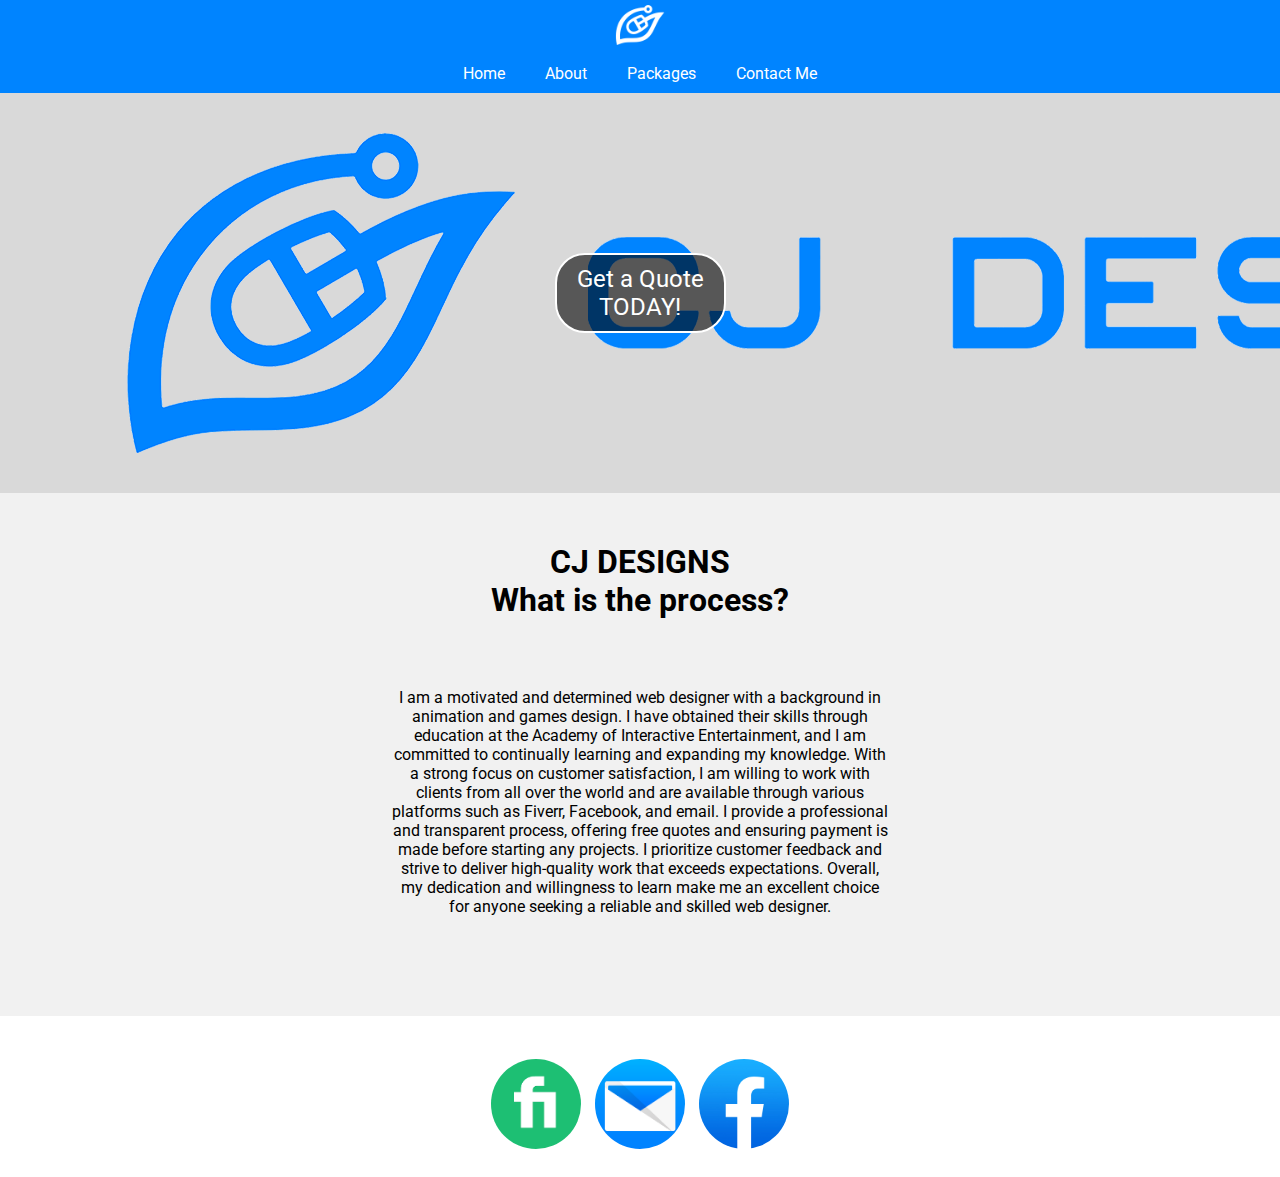
==== about.html @ 19d66b9f "Add files via upload" ====
<!DOCTYPE html>
<html>
<head>
	<link rel="icon" href="logo trans no text.png">
	<link href="https://fonts.googleapis.com/css?family=Roboto:300,400,500,700" rel="stylesheet">
	<link rel="stylesheet" type="text/css" href="style.css">
		<title>CJ DESIGNS</title>
	<script src="script.js"></script>
</head>
<body>
	<nav>
					<img src="logo trans White no text.png" alt="CJ DESIGNS"
						width="50" 
						height="50">
		<ul>
			<li><a href="index.html">Home</a></li>
			<li><a href="about.html">About</a></li>
			<li><a href="packages.html">Packages</a></li>
			<li><a href="contactme.html">Contact Me</a></li>
		</ul>
	</nav>
	<div class="slideshow">
		<div class="overlay">
			<div class="slideshow">
				<div class="slide">
				<img src="background1.png" alt="Image 1">
				</div>
				
				<div class="slide">
				<img src="background2.png" alt="Image 2">
				</div>
				
				<div class="slide">
				<img src="background3.png" alt="Image 3">
				</div>
			</div>
		<a href="contactme.html" class="link">Get a Quote <br> 
												TODAY!</a>
		</div>
	</div>
	<div class="main-text">
		<h1>CJ DESIGNS</h1>
		<h1>What is the process?</h1>
		<br>
	
		<p>I am a motivated and determined web designer with 
			a background in animation and games design. I have 
			obtained their skills through education at the Academy 
			of Interactive Entertainment, and I am committed to 
			continually learning and expanding my knowledge. With a 
			strong focus on customer satisfaction, I am willing to work 
			with clients from all over the world and are available through 
			various platforms such as Fiverr, Facebook, and email. I provide 
			a professional and transparent process, offering free quotes and 
			ensuring payment is made before starting any projects. I prioritize 
			customer feedback and strive to deliver high-quality work that exceeds 
			expectations. Overall, my dedication and willingness to learn make me 
			an excellent choice for anyone seeking a reliable and skilled web designer.</p>
			<br>
		</div>	
		<br>
</body>
		<br>
				<a href="https://www.fiverr.com/s2/56f6230855">
				<img src="fiverr.png" 
				alt="Fiverr"
				class="Social"
				width="100" 
				height="100"></a>
				
				<a href="mailto:chironjamesdesigns@gmail.com:">
				<img src="email.png" 
				alt="E-mail" 
				class="Social"
				width="100" 
				height="100"></a>
				
				<a href="https://www.facebook.com/ChironJamesDesign/">
					<img src="Facebook.jpg" 
					alt="Facebook" 
					class="Social"
					width="100" 
					height="100"></a>
					<br>
					<br>
				
	</div>
</html>
---- style.css ----
* {
	margin: 0;
	padding: 0;
	box-sizing: border-box;
	font-family: 'roboto', sans-serif;
	text-align: center;
}

nav {
	background-color: #0084ff;
	position: relative;
	z-index: 2;
}

nav ul {
	list-style-type: none;
	margin: 0;
	padding: 0;
	display: flex;
	justify-content: center;
	z-index: 3;
}

nav ul li {
	position: relative;
	margin: 0 10px;
	z-index: 3;
}

nav ul li a {
	display: block;
	padding: 10px;
	color: #fff;
	text-decoration: none;
	z-index: 3;
}

nav ul li ul {
	position: absolute;
	top: 100%;
	left: 0;
	background-color: #fff;
	display: none;
	z-index: 3; /* Add a higher z-index to the dropdown menus */
}

nav ul li:hover > ul {
	display: block;
	border-radius: 10px; /* set the border radius to create rounded corners */
	z-index: 3;
}

nav ul li ul li {
	display: block;
	z-index: 3;
}

nav ul li ul li a {
	padding: 10px;
	color: #333;
	border-radius: 50px; /* set the border radius to create rounded corners */
	z-index: 3;
}

nav ul li:hover {
	background-color: #fff;
	border-radius: 10px; /* set the border radius to create rounded corners */
	z-index: 3;
}

nav ul li:hover a {
	color: #0084ff;
		z-index: 3;
}

nav ul li:hover ul li a:hover {
	background-color: #f1f1f1;
	border-radius: 50px; /* set the border radius to create rounded corners */
		z-index: 3;
}

.slideshow {
	position: relative;
	height: 400px;
}

.slideshow div {
	position: absolute;
	top: 0;
	left: 0;
	width: 100;
	height: 100%;
	background-size: cover;
	background-position: center center;
}

.slide img {
  width: 1920px;
  height: 400px;
  object-fit: cover;
  	z-index: -1; /* Set a higher z-index than the slideshow */
}

.overlay {
	position: absolute;
	top: 0;
	left: 0;
	height: 100%;
	width: 100%;
	background-color: rgba(0, 0, 0, 0.5);
	display: flex;
	flex-direction: column;
	align-items: center;
	justify-content: center;
	z-index: 1; /* Set a higher z-index than the slideshow */
}

.link {
	color: #fff;
	font-size: 24px;
	background-color: rgba(0, 0, 0, 0.6);
	text-decoration: none;
	border: 2px solid #fff;
	padding: 10px 20px;
	border-radius: 30px;
	z-index: 1; /* Set a higher z-index than the slideshow */
}

.link:hover {
	background-color: #0084ff;
	box-shadow: 0 0 5px #fff;
}

.main-text {
	padding: 50px;
	background-color: #f1f1f1;
	text-align: center;
	margin: 0 auto;
  }
.main-text p{
	padding: 50px;
	text-align: center;
	width: 600px;
	display: inline-block;
  }
  
.grid-container-element { 
    display: grid; 
    grid-template-columns: 1fr 1fr; 
    grid-gap: 50px; 
    border: 1px solid black;  
	text-align: center;
	border-radius: 30px;
	align-items: center;  
	padding: 10px;
	margin: auto;
	width: calc(50% - 25px);
	color: #fff;
	border: none;
	font-size: 16px;
	
} 
.grid-child-element { 
    margin: 10px; 
	border-radius: 15px; 
	text-align: center;
	background-color: #0084ff;
	 text-decoration: none;
}

.Social {
	padding: 5px;
	text-align: center;
	border-radius: 50px; /* set the border radius to create rounded corners */
	z-index: 1; /* Set a higher z-index than the slideshow */
}

.link-list {
  list-style: none;
  padding: 0;
  margin: 0;
  text-decoration: none;
}

.link-list li {
  width: 100px;
  background-color: #0084ff;
  color: #0084ff;
  margin: auto;
  border-radius: 100px;
  font-size: 16px;
}

.link-list li:hover {
	background-color: #0084ff;
	border-radius: 100px; /* set the border radius to create rounded corners */
	color: #333;

  
}
.Inquiry {
    border: none;
    border-collapse:collapse;
    resize: none;
    margin: 0;
    padding: 10px;
}
ul
{
list-style-type: none;
}
/* Container for pricing boxes */
.pricing {
	display: flex;
	justify-content: center; /* center horizontally */
	max-width: 800px; /* reduce max width */
	margin: 0 auto;
  }
  
  /* Individual pricing boxes */
  .pricing-box {
	background-color: #f1f1f1;
	padding: 30px;
	border-radius: 10px;
	box-shadow: 0 5px 15px rgba(0, 0, 0, 0.1);
	transition: transform 0.3s ease-in-out;
	flex: 1;
	margin: 0 10px;
	display: inline-block;
	max-width: 500px; /* reduce width */
	word-wrap: break-word; /* add word wrap */
	text-align: center; /* center text */
  }
  
  .pricing-box p {
	padding: 50px;
	text-align: center;
	max-width: 100%; /* make sure the text doesn't overflow */
  }
  
  .pricing-box:hover {
	transform: translateY(-10px);
  }
  
  /* Basic package */
  .basic {
	background-color: #0084ff;
	color: #fff;
  }
  
  .basic h3, .basic p {
	color: #fff;
  }
  
  /* Standard package */
  .standard {
	background-color: #0084ff;
	color: #fff;
  }
  .standard h3, .standard p {
	color: #fff;
  }
  /* Premium package */
  .premium {
	background-color: #0084ff;
	color: #fff;
  }
  .premium h3, .premium p {
	color: #fff;
  }
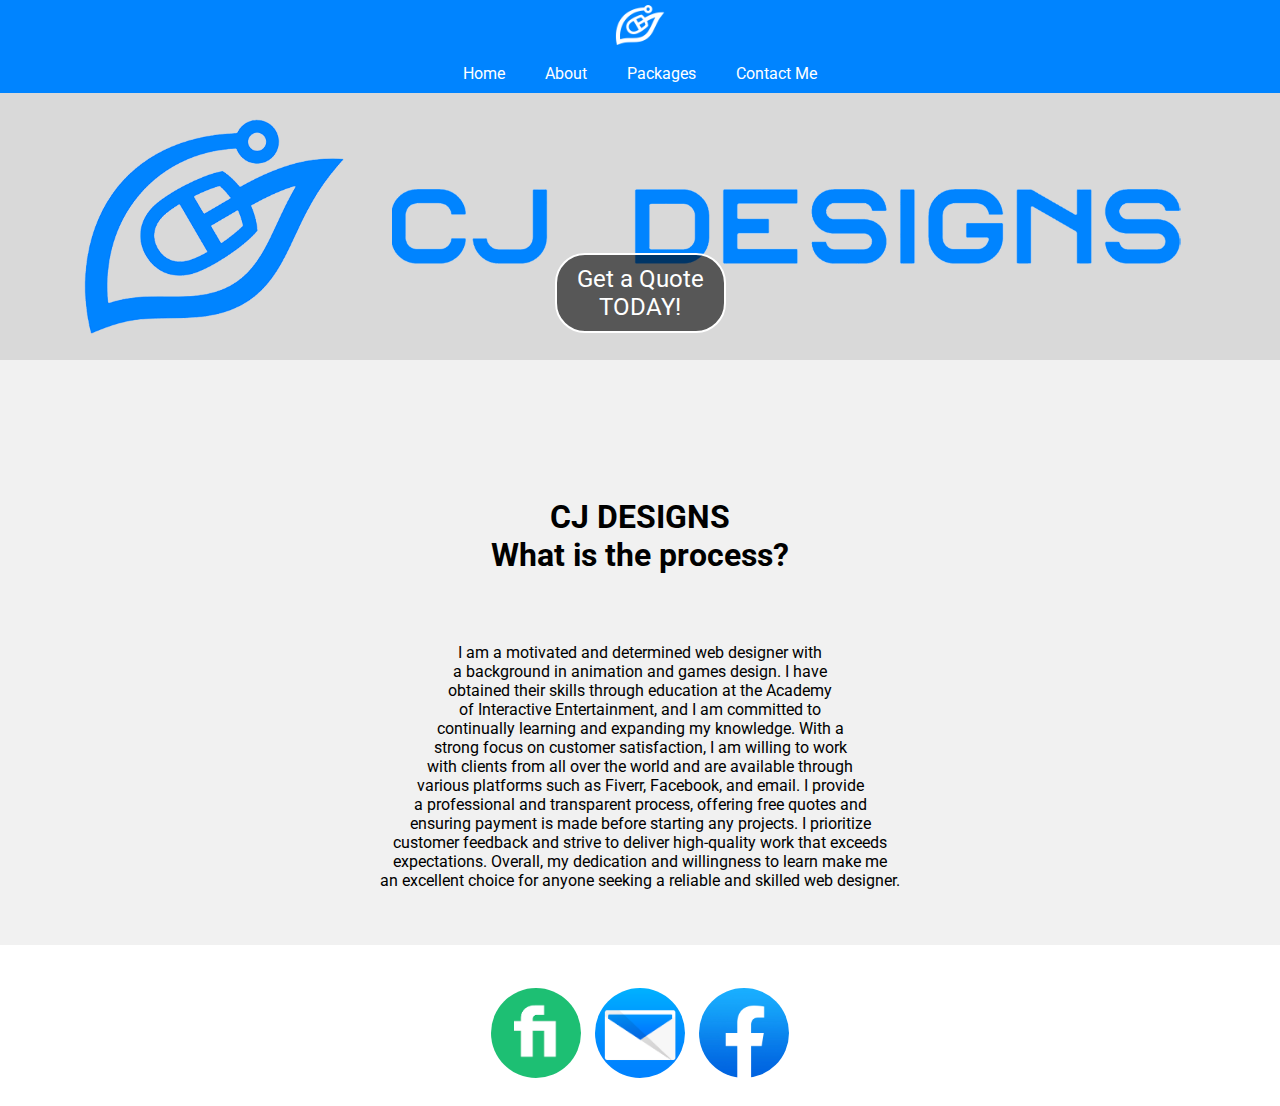
==== commit 608fe5bd: "Update about.html" ====
--- a/about.html
+++ b/about.html
@@ -43,18 +43,18 @@
 		<h1>What is the process?</h1>
 		<br>
 	
-		<p>I am a motivated and determined web designer with 
-			a background in animation and games design. I have 
-			obtained their skills through education at the Academy 
-			of Interactive Entertainment, and I am committed to 
-			continually learning and expanding my knowledge. With a 
-			strong focus on customer satisfaction, I am willing to work 
-			with clients from all over the world and are available through 
-			various platforms such as Fiverr, Facebook, and email. I provide 
-			a professional and transparent process, offering free quotes and 
-			ensuring payment is made before starting any projects. I prioritize 
-			customer feedback and strive to deliver high-quality work that exceeds 
-			expectations. Overall, my dedication and willingness to learn make me 
+		<p>I am a motivated and determined web designer with <br> 
+			a background in animation and games design. I have <br> 
+			obtained their skills through education at the Academy <br> 
+			of Interactive Entertainment, and I am committed to <br> 
+			continually learning and expanding my knowledge. With a <br> 
+			strong focus on customer satisfaction, I am willing to work <br> 
+			with clients from all over the world and are available through <br> 
+			various platforms such as Fiverr, Facebook, and email. I provide <br> 
+			a professional and transparent process, offering free quotes and <br> 
+			ensuring payment is made before starting any projects. I prioritize <br> 
+			customer feedback and strive to deliver high-quality work that exceeds <br> 
+			expectations. Overall, my dedication and willingness to learn make me <br> 
 			an excellent choice for anyone seeking a reliable and skilled web designer.</p>
 			<br>
 		</div>	
--- a/style.css
+++ b/style.css
@@ -82,7 +82,9 @@
 .slideshow {
 	position: relative;
 	height: 400px;
-}
+	width: 100%;
+  }
+  
 
 .slideshow div {
 	position: absolute;
@@ -95,11 +97,12 @@
 }
 
 .slide img {
-  width: 1920px;
-  height: 400px;
-  object-fit: cover;
-  	z-index: -1; /* Set a higher z-index than the slideshow */
-}
+	max-width: 100%;
+	max-height: 100%;
+	object-fit: cover;
+	z-index: -1; /* Set a higher z-index than the slideshow */
+  }
+  
 
 .overlay {
 	position: absolute;
@@ -107,7 +110,7 @@
 	left: 0;
 	height: 100%;
 	width: 100%;
-	background-color: rgba(0, 0, 0, 0.5);
+	background-color: #f1f1f1;
 	display: flex;
 	flex-direction: column;
 	align-items: center;
@@ -131,42 +134,92 @@
 	box-shadow: 0 0 5px #fff;
 }
 
-.main-text {
-	padding: 50px;
+@media (max-width: 768px) {
+	.main-text {
+	  padding: 20px;
+	  width: 90%;
+	  margin: 0 auto;
+	  position: relative;
+	  top: 0; /* remove the negative top value */
+	}
+	.main-text p {
+	  padding: 20px;
+	  text-align: left; /* set the text-align property to left */
+	  display: block; /* remove the display inline-block */
+	}
+
+	/* Add the following styles to center the grid containers */
+	.grid-container-wrapper {
+	  display: flex;
+	  flex-wrap: wrap;
+	  justify-content: center;
+	}
+	.grid-container-element {
+	  margin: 20px;
+	  width: calc(50% - 25px);
+	}
+  }
+  
+  .main-text {
+	padding: 5px;
 	background-color: #f1f1f1;
-	text-align: center;
 	margin: 0 auto;
   }
-.main-text p{
+  
+  .main-text p{
 	padding: 50px;
 	text-align: center;
-	width: 600px;
 	display: inline-block;
-  }
-  
-.grid-container-element { 
+	max-width: 100%;
+  }
+
+  
+  .grid-container-element { 
     display: grid; 
     grid-template-columns: 1fr 1fr; 
     grid-gap: 50px; 
     border: 1px solid black;  
-	text-align: center;
-	border-radius: 30px;
-	align-items: center;  
-	padding: 10px;
-	margin: auto;
-	width: calc(50% - 25px);
-	color: #fff;
-	border: none;
-	font-size: 16px;
-	
-} 
+    text-align: center;
+    border-radius: 30px;
+    align-items: center;  
+    padding: 0px;
+    margin: auto;
+    width: calc(50% - 25px);
+    color: #fff;
+    border: none;
+    font-size: 16px;
+	position: absolute;
+	top: 50%;
+	left: 50%;
+	transform: translate(-50%, 30%);
+}
+
 .grid-child-element { 
     margin: 10px; 
-	border-radius: 15px; 
-	text-align: center;
-	background-color: #0084ff;
-	 text-decoration: none;
-}
+    border-radius: 15px; 
+    text-align: center;
+    background-color: #0084ff;
+    text-decoration: none;
+}
+
+.grid-container-wrapper {
+	display: flex;
+	flex-wrap: wrap;
+	justify-content: center;
+  }
+  .grid-container-element {
+	margin: -35px;
+	width: calc(50% - 25px);
+  }
+
+  
+@media screen and (max-width: 768px) {
+    .grid-container-element {
+        grid-template-columns: 1fr;
+        grid-gap: 20px;
+    }
+}
+
 
 .Social {
 	padding: 5px;
@@ -209,6 +262,7 @@
 {
 list-style-type: none;
 }
+
 /* Container for pricing boxes */
 .pricing {
 	display: flex;
@@ -217,15 +271,22 @@
 	margin: 0 auto;
   }
   
+  @media (max-width: 768px) {
+	.pricing {
+	  flex-direction: column; /* change to column direction on mobile devices */
+	  align-items: center; /* center vertically */
+	}
+  }
+  
   /* Individual pricing boxes */
   .pricing-box {
 	background-color: #f1f1f1;
-	padding: 30px;
-	border-radius: 10px;
+	padding: 5px;
+	border-radius: 10%;
 	box-shadow: 0 5px 15px rgba(0, 0, 0, 0.1);
 	transition: transform 0.3s ease-in-out;
 	flex: 1;
-	margin: 0 10px;
+	margin: 0 5px;
 	display: inline-block;
 	max-width: 500px; /* reduce width */
 	word-wrap: break-word; /* add word wrap */
@@ -233,7 +294,7 @@
   }
   
   .pricing-box p {
-	padding: 50px;
+	padding: 15px;
 	text-align: center;
 	max-width: 100%; /* make sure the text doesn't overflow */
   }
@@ -248,7 +309,8 @@
 	color: #fff;
   }
   
-  .basic h3, .basic p {
+  .basic h3,
+  .basic p {
 	color: #fff;
   }
   
@@ -257,14 +319,20 @@
 	background-color: #0084ff;
 	color: #fff;
   }
-  .standard h3, .standard p {
-	color: #fff;
-  }
+  
+  .standard h3,
+  .standard p {
+	color: #fff;
+  }
+  
   /* Premium package */
   .premium {
 	background-color: #0084ff;
 	color: #fff;
   }
-  .premium h3, .premium p {
-	color: #fff;
-  }+  
+  .premium h3,
+  .premium p {
+	color: #fff;
+  }
+  
